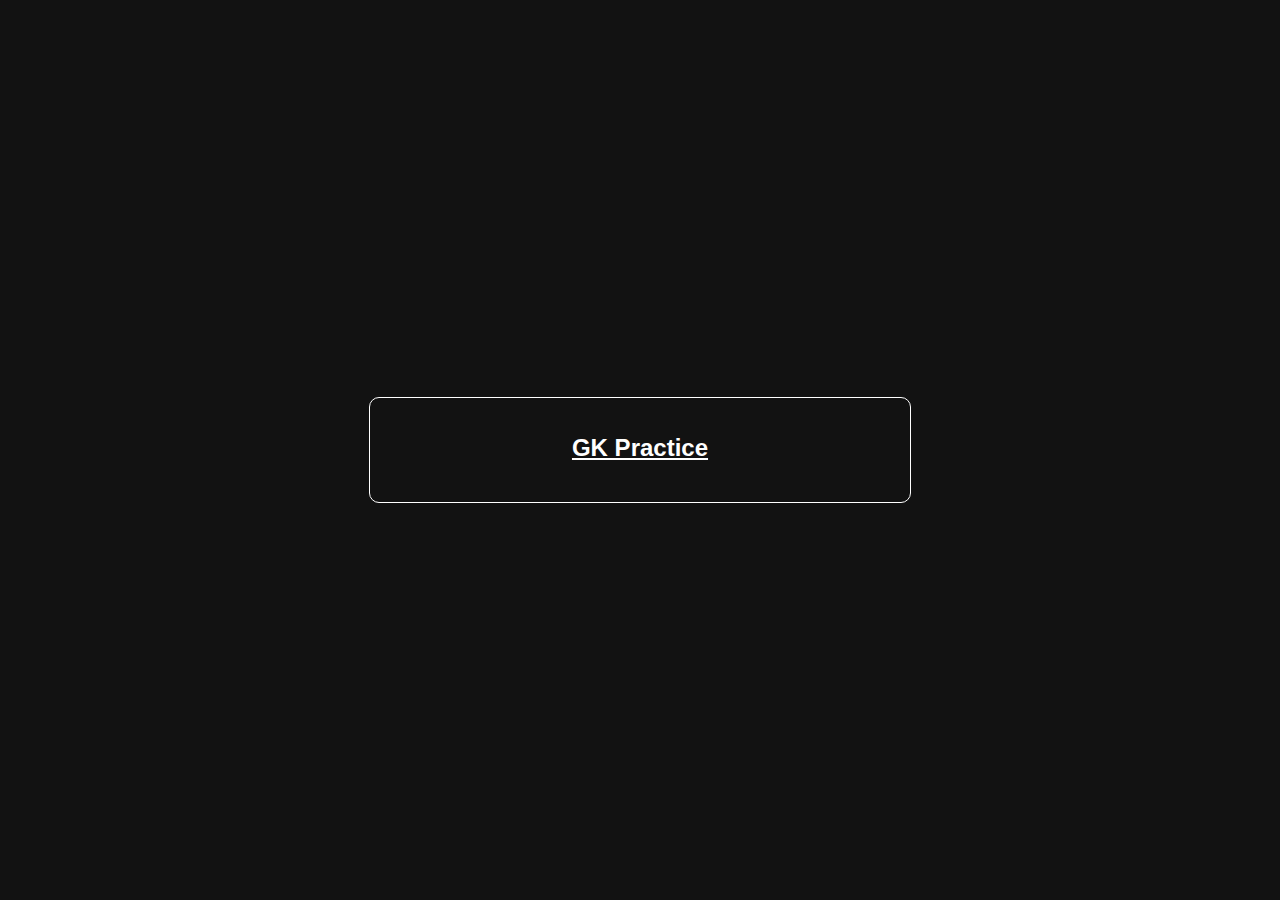
==== index.html @ 5233b304 "Add files via upload" ====
<!DOCTYPE html>
<html lang="en">
<head>
    <meta charset="UTF-8">
    <meta name="viewport" content="width=device-width, initial-scale=1.0">
    <title>GK quiz</title>
    <link rel="stylesheet" href="styles.css">
</head>
<body>
    <div class="quiz-container" id="category-select">
        <h1><u>GK Practice</u></h1>
        <button class="category hidden" id="goback">Go Back</button>
        <div class="options" id="topics"></div>
    </div>

    <div class="quiz-container hidden" id="quiz-container">
        <h1 id="question"></h1>
        <div class="options" id="options">
            <!-- <button class="option" id="option1"></button>
            <button class="option" id="option2"></button>
            <button class="option" id="option3"></button>
            <button class="option" id="option4"></button> -->
        </div>
        <h4 id="score"></h4>
        <div id="msg">Click again to continue</div>
    </div>

    <script src="script.js"></script>

</body>
</html>
---- styles.css ----
body {
    background-color: #121212;
    color: #ffffff;
    font-family: Arial, sans-serif;
    display: flex;
    justify-content: center;
    align-items: center;
    height: 100vh;
    margin: 0;
    flex-direction: column;
    overflow: none;
}

.quiz-container {
    text-align: center;
    padding: 20px;
    border: 1px solid #ffffff;
    border-radius: 10px;
    max-width: 500px;
    width: 100%;
}

.hidden {
    display: none !important;
}

pre {
    font-size: 24px;
    margin-bottom: 20px;
}

h1 {
    font-size: 24px;
    margin-bottom: 20px;
}

.options {
    display: flex;
    flex-wrap: wrap;
    /* justify-content: space-around; */
}


.category {
    background-color: #333333;
    color: #ffffff;
    padding: 10px 20px;
    margin: 10px;
    border: none;
    border-radius: 5px;
    cursor: pointer;
    transition: background-color 0.3s;
    width: 45%;
}

.category:hover {
    background-color: #444444;
}

#msg {
    font-family: monospace;
    margin-top: 15px;
}

.option {
    background-color: #333333;
    color: #ffffff;
    padding: 10px 20px;
    margin: 10px;
    border: none;
    border-radius: 5px;
    cursor: pointer;
    transition: background-color 0.3s;
    width: 45%;
}

.option:hover {
    background-color: #444444;
}

pre {
    font-size: 20px;
}
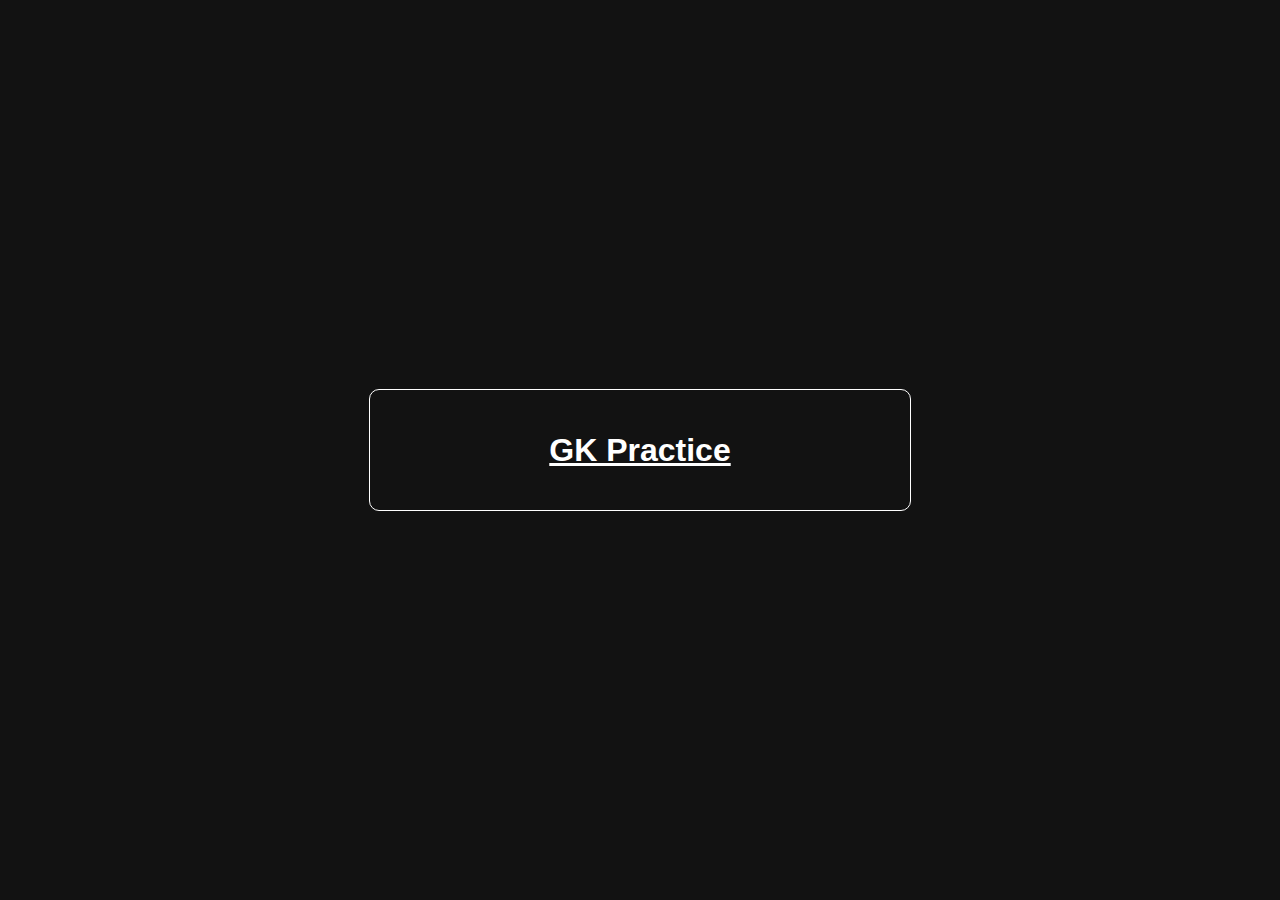
==== commit c32dd533: "Add files via upload" ====
--- a/index.html
+++ b/index.html
@@ -9,19 +9,17 @@
 <body>
     <div class="quiz-container" id="category-select">
         <h1><u>GK Practice</u></h1>
+        <div class="options" id="topics"></div>
         <button class="category hidden" id="goback">Go Back</button>
-        <div class="options" id="topics"></div>
     </div>
 
     <div class="quiz-container hidden" id="quiz-container">
-        <h1 id="question"></h1>
+        <div id="question"></div>
         <div class="options" id="options">
-            <!-- <button class="option" id="option1"></button>
-            <button class="option" id="option2"></button>
-            <button class="option" id="option3"></button>
-            <button class="option" id="option4"></button> -->
         </div>
         <h4 id="score"></h4>
+
+        <h4 id="tips"></h4>
         <div id="msg">Click again to continue</div>
     </div>
 
--- a/styles.css
+++ b/styles.css
@@ -29,7 +29,7 @@
     margin-bottom: 20px;
 }
 
-h1 {
+#question {
     font-size: 24px;
     margin-bottom: 20px;
 }
@@ -37,7 +37,7 @@
 .options {
     display: flex;
     flex-wrap: wrap;
-    /* justify-content: space-around; */
+    justify-content: space-around;
 }
 
 
@@ -80,4 +80,12 @@
 
 pre {
     font-size: 20px;
+}
+
+#goback {
+    width: 20%;
+}
+
+#question, #tips {
+    white-space: pre-wrap;
 }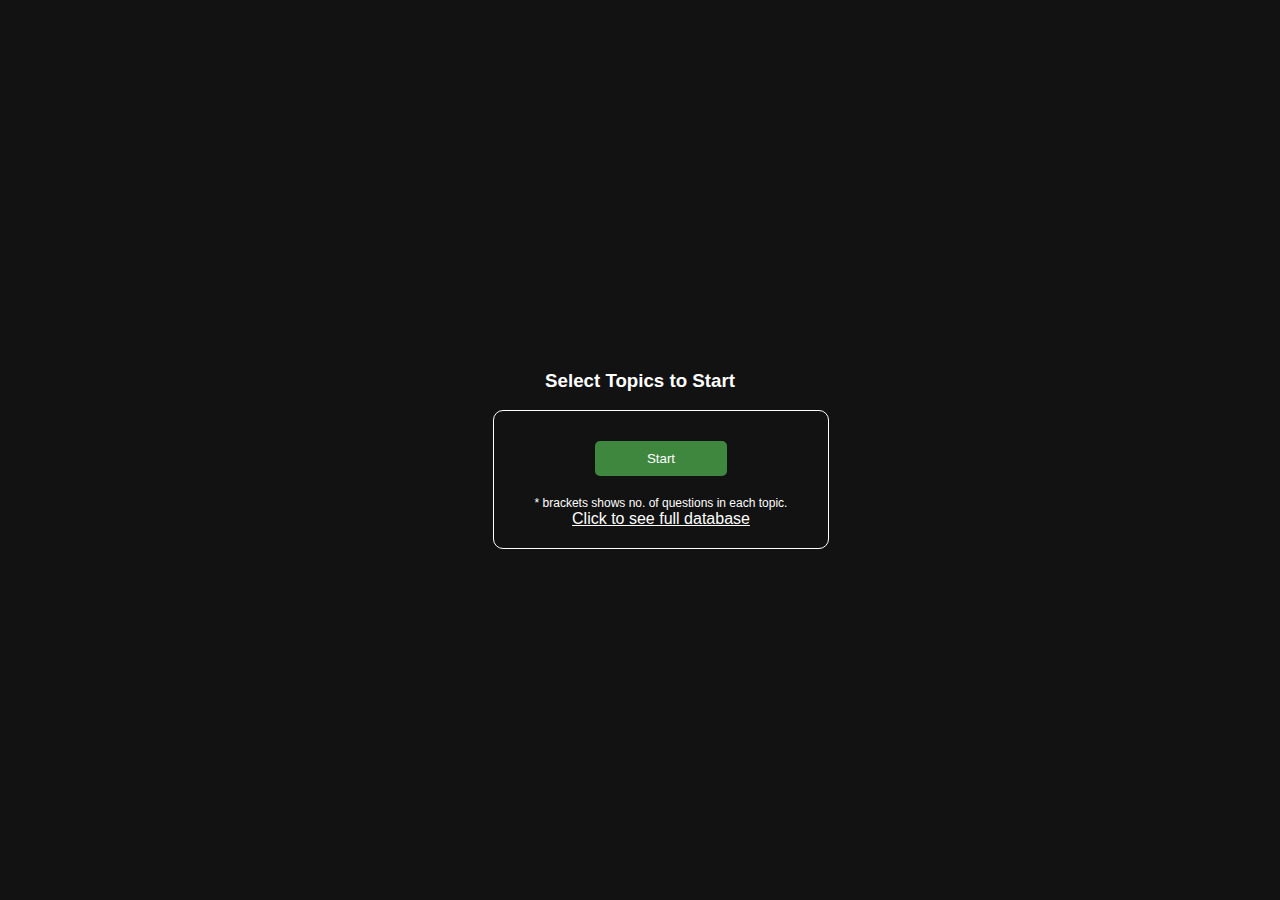
==== commit 0cbef2b3: "Add files via upload" ====
--- a/index.html
+++ b/index.html
@@ -1,29 +1,47 @@
 <!DOCTYPE html>
 <html lang="en">
-<head>
-    <meta charset="UTF-8">
-    <meta name="viewport" content="width=device-width, initial-scale=1.0">
+  <head>
+    <meta charset="UTF-8" />
+    <meta name="viewport" content="width=device-width, initial-scale=1.0" />
     <title>GK quiz</title>
-    <link rel="stylesheet" href="styles.css">
-</head>
-<body>
-    <div class="quiz-container" id="category-select">
-        <h1><u>GK Practice</u></h1>
-        <div class="options" id="topics"></div>
-        <button class="category hidden" id="goback">Go Back</button>
+    <link rel="stylesheet" href="styles.css" />
+  </head>
+  <body>
+    <div id="start-page">
+      <h3 id="start-msg">Select Topics to Start</h3>
+      <div class="quiz-container">
+        <div id="category-select"></div>
+
+        <div id="select-all"></div>
+        <button
+          id="start"
+          class="category"
+          style="background-color: rgb(63, 135, 63)"
+        >
+          Start
+        </button>
+
+        <div style="font-size: 12px; margin-top: 10px">
+          * brackets shows no. of questions in each topic.
+        </div>
+        <a href="" style="color: white; margin-top: 10px"
+          >Click to see full database</a
+        >
+
+        <!-- <div class="options" id="topics"></div> -->
+        <!-- <button class="category hidden" id="goback">Go Back</button> -->
+      </div>
     </div>
 
     <div class="quiz-container hidden" id="quiz-container">
-        <div id="question"></div>
-        <div class="options" id="options">
-        </div>
-        <h4 id="score"></h4>
+      <div id="question"></div>
+      <div class="options" id="options"></div>
+      <h4 id="score"></h4>
 
-        <h4 id="tips"></h4>
-        <div id="msg">Click again to continue</div>
+      <h4 id="tips"></h4>
+      <div id="msg">Click again to continue</div>
     </div>
 
     <script src="script.js"></script>
-
-</body>
-</html>+  </body>
+</html>
--- a/styles.css
+++ b/styles.css
@@ -1,91 +1,128 @@
 body {
-    background-color: #121212;
-    color: #ffffff;
-    font-family: Arial, sans-serif;
-    display: flex;
-    justify-content: center;
-    align-items: center;
-    height: 100vh;
-    margin: 0;
-    flex-direction: column;
-    overflow: none;
+  background-color: #121212;
+  color: #ffffff;
+  font-family: Arial, sans-serif;
+  display: flex;
+  justify-content: center;
+  align-items: center;
+  height: 100vh;
+  margin: 0;
+  flex-direction: column;
+  overflow: none;
 }
 
 .quiz-container {
-    text-align: center;
-    padding: 20px;
-    border: 1px solid #ffffff;
-    border-radius: 10px;
-    max-width: 500px;
-    width: 100%;
+  text-align: center;
+  padding: 20px;
+  border: 1px solid #ffffff;
+  border-radius: 10px;
+  max-width: 800px;
+  width: 100%;
 }
 
 .hidden {
-    display: none !important;
+  display: none !important;
 }
 
 pre {
-    font-size: 24px;
-    margin-bottom: 20px;
+  font-size: 24px;
+  margin-bottom: 20px;
 }
 
 #question {
-    font-size: 24px;
-    margin-bottom: 20px;
+  font-size: 24px;
+  margin-bottom: 20px;
 }
 
 .options {
-    display: flex;
-    flex-wrap: wrap;
-    justify-content: space-around;
+  display: flex;
+  flex-wrap: wrap;
+  justify-content: space-around;
 }
 
-
 .category {
-    background-color: #333333;
-    color: #ffffff;
-    padding: 10px 20px;
-    margin: 10px;
-    border: none;
-    border-radius: 5px;
-    cursor: pointer;
-    transition: background-color 0.3s;
-    width: 45%;
+  background-color: #333333;
+  color: #ffffff;
+  padding: 10px 20px;
+  margin: 10px;
+  border: none;
+  border-radius: 5px;
+  cursor: pointer;
+  transition: background-color 0.3s;
+  width: 45%;
 }
 
 .category:hover {
-    background-color: #444444;
+  background-color: #444444;
 }
 
 #msg {
-    font-family: monospace;
-    margin-top: 15px;
+  font-family: monospace;
+  margin-top: 15px;
 }
 
 .option {
-    background-color: #333333;
-    color: #ffffff;
-    padding: 10px 20px;
-    margin: 10px;
-    border: none;
-    border-radius: 5px;
-    cursor: pointer;
-    transition: background-color 0.3s;
-    width: 45%;
+  background-color: #333333;
+  color: #ffffff;
+  padding: 10px 20px;
+  margin: 10px;
+  border: none;
+  border-radius: 5px;
+  cursor: pointer;
+  transition: background-color 0.3s;
+  width: 45%;
 }
 
 .option:hover {
-    background-color: #444444;
+  background-color: #444444;
 }
 
 pre {
-    font-size: 20px;
+  font-size: 20px;
 }
 
 #goback {
-    width: 20%;
+  width: 20%;
 }
 
-#question, #tips {
-    white-space: pre-wrap;
-}+#question,
+#tips {
+  white-space: pre-wrap;
+  font-family: Verdana, Geneva, sans-serif;
+}
+
+.subtopics {
+  display: flex;
+  justify-content: center;
+}
+
+.subtopic {
+  margin-right: 20px;
+  cursor: pointer;
+  user-select: none; /* Prevent text selection */
+  -webkit-user-select: none; /* Safari and older webkit browsers */
+  -moz-user-select: none; /* Firefox */
+  -ms-user-select: none; /* Internet Explorer/Edge */
+}
+
+.topic {
+  margin-bottom: 20px;
+  font-family: monospace;
+}
+
+h6 {
+  font-size: 16px;
+  margin: 0;
+}
+
+#start-msg {
+  text-align: center;
+}
+
+#select-all {
+  cursor: pointer;
+  user-select: none; /* Prevent text selection */
+  -webkit-user-select: none; /* Safari and older webkit browsers */
+  -moz-user-select: none; /* Firefox */
+  -ms-user-select: none; /* Internet Explorer/Edge */
+}
